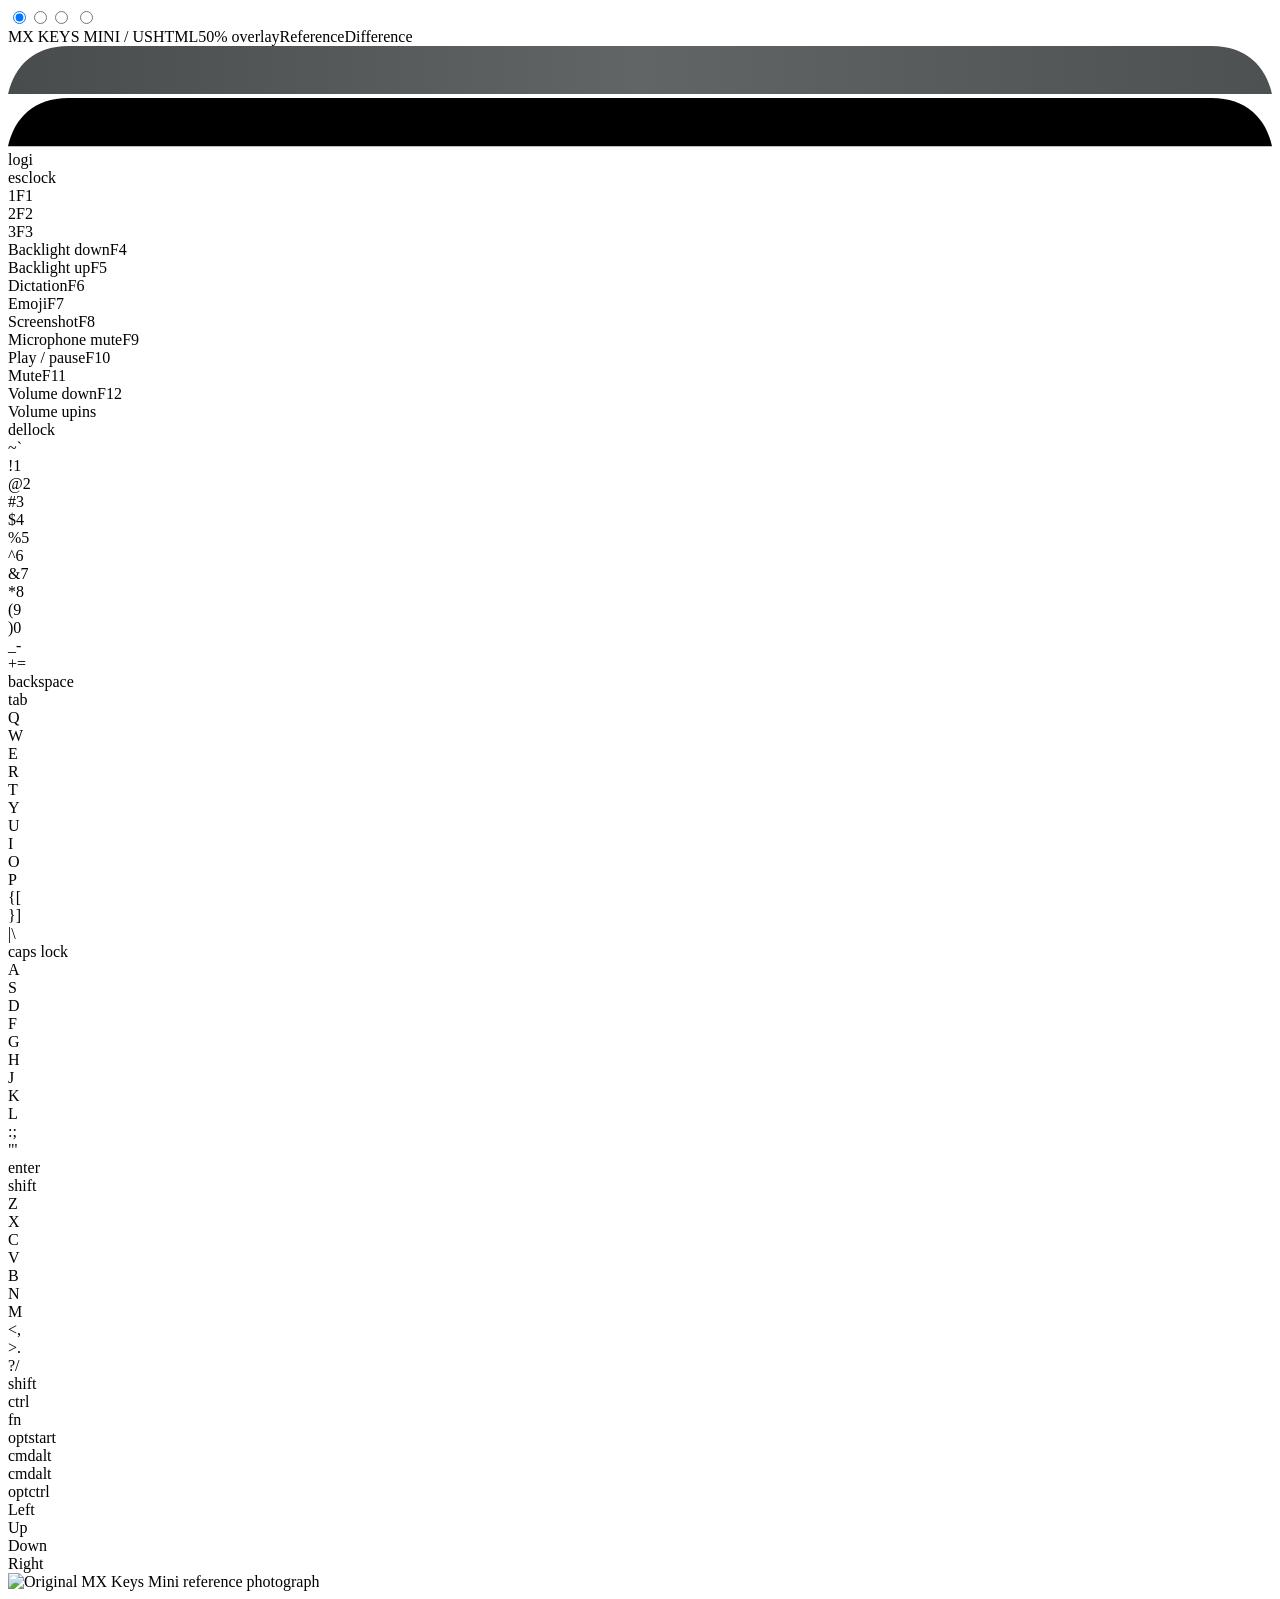
==== keyboard-layout/tools/layout-template.html @ f069ff0d "keyboard layout" ====
<!doctype html>
<html lang="en"><head><meta charset="utf-8"><meta name="viewport" content="width=device-width, initial-scale=1"><title>MX Keys Mini — layout study</title><link rel="stylesheet" href="style.css"></head>
<body><main><input class="view-input" type="radio" name="view" id="html" checked><input class="view-input" type="radio" name="view" id="overlay"><input class="view-input" type="radio" name="view" id="reference">
<input class="view-input" type="radio" name="view" id="difference"><nav class="comparison" aria-label="Compare keyboard layout"><span>MX KEYS MINI / US</span><label for="html">HTML</label><label for="overlay">50% overlay</label><label for="reference">Reference</label><label for="difference">Difference</label></nav>
<div class="scene"><div class="keyboard" role="img" aria-label="US QWERTY MX Keys Mini keyboard recreated in HTML and CSS"><div class="rail" aria-hidden="true">
  <svg class="rail-surface" viewBox="0 0 1256 48" preserveAspectRatio="none">
    <defs><linearGradient id="rail-metal" x1="0" y1="0" x2="1" y2="0"><stop stop-color="#484c4d"/><stop offset=".5" stop-color="#626565"/><stop offset="1" stop-color="#4d5151"/></linearGradient></defs>
    <path d="M0 48 C6 20 26 0 60 0 H1196 C1230 0 1250 20 1256 48 Z" fill="url(#rail-metal)"/>
  </svg>
  <svg class="rail-border" viewBox="0 0 1256 48" preserveAspectRatio="none">
    <path class="rail-rim" d="M0 48 C6 20 26 0 60 0 H1196 C1230 0 1250 20 1256 48"/>
    <path class="rail-seam" d="M0 47.5 H1256"/>
  </svg>
  <span>logi</span><i></i>
</div><div class="chassis"></div>
<div class="key function" style="--x:28.0;--y:75;--w:78;--h:60"><span>esc</span><span class="secondary">lock</span></div>
<div class="key function" style="--x:115.5;--y:75;--w:78;--h:60"><span>1</span><span class="secondary">F1</span></div>
<div class="key function" style="--x:203.0;--y:75;--w:78;--h:60"><span>2</span><span class="secondary">F2</span></div>
<div class="key function" style="--x:290.5;--y:75;--w:78;--h:60"><span>3</span><span class="secondary">F3</span></div>
<div class="key function" style="--x:378.0;--y:75;--w:78;--h:60"><span>Backlight down</span><span class="secondary">F4</span></div>
<div class="key function" style="--x:465.5;--y:75;--w:78;--h:60"><span>Backlight up</span><span class="secondary">F5</span></div>
<div class="key function" style="--x:553.0;--y:75;--w:78;--h:60"><span>Dictation</span><span class="secondary">F6</span></div>
<div class="key function" style="--x:640.5;--y:75;--w:78;--h:60"><span>Emoji</span><span class="secondary">F7</span></div>
<div class="key function" style="--x:728.0;--y:75;--w:78;--h:60"><span>Screenshot</span><span class="secondary">F8</span></div>
<div class="key function" style="--x:815.5;--y:75;--w:78;--h:60"><span>Microphone mute</span><span class="secondary">F9</span></div>
<div class="key function" style="--x:903.0;--y:75;--w:78;--h:60"><span>Play / pause</span><span class="secondary">F10</span></div>
<div class="key function" style="--x:990.5;--y:75;--w:78;--h:60"><span>Mute</span><span class="secondary">F11</span></div>
<div class="key function" style="--x:1078.0;--y:75;--w:78;--h:60"><span>Volume down</span><span class="secondary">F12</span></div>
<div class="key function" style="--x:1165.5;--y:75;--w:78;--h:60"><span>Volume up</span><span class="secondary">ins</span></div>
<div class="key function" style="--x:1253.0;--y:75;--w:78;--h:60"><span>del</span><span class="secondary">lock</span></div>
<div class="key " style="--x:28.0;--y:145;--w:78;--h:78"><span>~</span><span class="secondary">`</span></div>
<div class="key " style="--x:115.5;--y:145;--w:78;--h:78"><span>!</span><span class="secondary">1</span></div>
<div class="key " style="--x:203.0;--y:145;--w:78;--h:78"><span>@</span><span class="secondary">2</span></div>
<div class="key " style="--x:290.5;--y:145;--w:78;--h:78"><span>#</span><span class="secondary">3</span></div>
<div class="key " style="--x:378.0;--y:145;--w:78;--h:78"><span>$</span><span class="secondary">4</span></div>
<div class="key " style="--x:465.5;--y:145;--w:78;--h:78"><span>%</span><span class="secondary">5</span></div>
<div class="key " style="--x:553.0;--y:145;--w:78;--h:78"><span>^</span><span class="secondary">6</span></div>
<div class="key " style="--x:640.5;--y:145;--w:78;--h:78"><span>&amp;</span><span class="secondary">7</span></div>
<div class="key " style="--x:728.0;--y:145;--w:78;--h:78"><span>*</span><span class="secondary">8</span></div>
<div class="key " style="--x:815.5;--y:145;--w:78;--h:78"><span>(</span><span class="secondary">9</span></div>
<div class="key " style="--x:903.0;--y:145;--w:78;--h:78"><span>)</span><span class="secondary">0</span></div>
<div class="key " style="--x:990.5;--y:145;--w:78;--h:78"><span>_</span><span class="secondary">-</span></div>
<div class="key " style="--x:1078.0;--y:145;--w:78;--h:78"><span>+</span><span class="secondary">=</span></div>
<div class="key backspace" style="--x:1166;--y:145;--w:166;--h:78"><span>backspace</span></div>
<div class="key label left" style="--x:28;--y:233;--w:122;--h:78"><span>tab</span></div>
<div class="key letter" style="--x:159.0;--y:233;--w:78;--h:78"><span>Q</span></div>
<div class="key letter" style="--x:246.5;--y:233;--w:78;--h:78"><span>W</span></div>
<div class="key letter" style="--x:334.0;--y:233;--w:78;--h:78"><span>E</span></div>
<div class="key letter" style="--x:421.5;--y:233;--w:78;--h:78"><span>R</span></div>
<div class="key letter" style="--x:509.0;--y:233;--w:78;--h:78"><span>T</span></div>
<div class="key letter" style="--x:596.5;--y:233;--w:78;--h:78"><span>Y</span></div>
<div class="key letter" style="--x:684.0;--y:233;--w:78;--h:78"><span>U</span></div>
<div class="key letter" style="--x:771.5;--y:233;--w:78;--h:78"><span>I</span></div>
<div class="key letter" style="--x:859.0;--y:233;--w:78;--h:78"><span>O</span></div>
<div class="key letter" style="--x:946.5;--y:233;--w:78;--h:78"><span>P</span></div>
<div class="key " style="--x:1034;--y:233;--w:78;--h:78"><span>{</span><span class="secondary">[</span></div>
<div class="key " style="--x:1121;--y:233;--w:78;--h:78"><span>}</span><span class="secondary">]</span></div>
<div class="key " style="--x:1209;--y:233;--w:123;--h:78"><span>|</span><span class="secondary">\</span></div>
<div class="key label left caps" style="--x:28;--y:321;--w:144;--h:78"><span>caps lock</span></div>
<div class="key letter" style="--x:181.0;--y:321;--w:78;--h:78"><span>A</span></div>
<div class="key letter" style="--x:268.5;--y:321;--w:78;--h:78"><span>S</span></div>
<div class="key letter" style="--x:356.0;--y:321;--w:78;--h:78"><span>D</span></div>
<div class="key letter homing" style="--x:443.5;--y:321;--w:78;--h:78"><span>F</span></div>
<div class="key letter" style="--x:531.0;--y:321;--w:78;--h:78"><span>G</span></div>
<div class="key letter" style="--x:618.5;--y:321;--w:78;--h:78"><span>H</span></div>
<div class="key letter homing" style="--x:706.0;--y:321;--w:78;--h:78"><span>J</span></div>
<div class="key letter" style="--x:793.5;--y:321;--w:78;--h:78"><span>K</span></div>
<div class="key letter" style="--x:881.0;--y:321;--w:78;--h:78"><span>L</span></div>
<div class="key " style="--x:968.5;--y:321;--w:78;--h:78"><span>:</span><span class="secondary">;</span></div>
<div class="key " style="--x:1056;--y:321;--w:78;--h:78"><span>&quot;</span><span class="secondary">&#x27;</span></div>
<div class="key label right" style="--x:1144;--y:321;--w:188;--h:78"><span>enter</span></div>
<div class="key label left" style="--x:28;--y:409;--w:188;--h:78"><span>shift</span></div>
<div class="key letter" style="--x:225.0;--y:409;--w:78;--h:78"><span>Z</span></div>
<div class="key letter" style="--x:312.5;--y:409;--w:78;--h:78"><span>X</span></div>
<div class="key letter" style="--x:400.0;--y:409;--w:78;--h:78"><span>C</span></div>
<div class="key letter" style="--x:487.5;--y:409;--w:78;--h:78"><span>V</span></div>
<div class="key letter" style="--x:575.0;--y:409;--w:78;--h:78"><span>B</span></div>
<div class="key letter" style="--x:662.5;--y:409;--w:78;--h:78"><span>N</span></div>
<div class="key letter" style="--x:750.0;--y:409;--w:78;--h:78"><span>M</span></div>
<div class="key " style="--x:837.5;--y:409;--w:78;--h:78"><span>&lt;</span><span class="secondary">,</span></div>
<div class="key " style="--x:925.0;--y:409;--w:78;--h:78"><span>&gt;</span><span class="secondary">.</span></div>
<div class="key " style="--x:1012.5;--y:409;--w:78;--h:78"><span>?</span><span class="secondary">/</span></div>
<div class="key label right" style="--x:1100;--y:409;--w:232;--h:78"><span>shift</span></div>
<div class="key modifier" style="--x:28;--y:497;--w:89;--h:78"><span>ctrl</span></div>
<div class="key modifier" style="--x:127;--y:497;--w:78;--h:78"><span>fn</span></div>
<div class="key modifier" style="--x:215;--y:497;--w:78;--h:78"><span>opt</span><span class="secondary">start</span></div>
<div class="key modifier" style="--x:303;--y:497;--w:89;--h:78"><span>cmd</span><span class="secondary">alt</span></div>
<div class="key modifier space" style="--x:402;--y:497;--w:474;--h:78"><span></span></div>
<div class="key modifier" style="--x:885;--y:497;--w:89;--h:78"><span>cmd</span><span class="secondary">alt</span></div>
<div class="key modifier" style="--x:983;--y:497;--w:78;--h:78"><span>opt</span><span class="secondary">ctrl</span></div>
<div class="key arrow" style="--x:1069;--y:536;--w:78;--h:39"><span>Left</span></div>
<div class="key arrow up" style="--x:1157;--y:497;--w:78;--h:39"><span>Up</span></div>
<div class="key arrow down" style="--x:1157;--y:536;--w:78;--h:39"><span>Down</span></div>
<div class="key arrow" style="--x:1244;--y:536;--w:88;--h:39"><span>Right</span></div></div><img class="reference" src="reference.webp" width="2443" height="1374" alt="Original MX Keys Mini reference photograph"></div></main><script src="effects.js"></script></body></html>
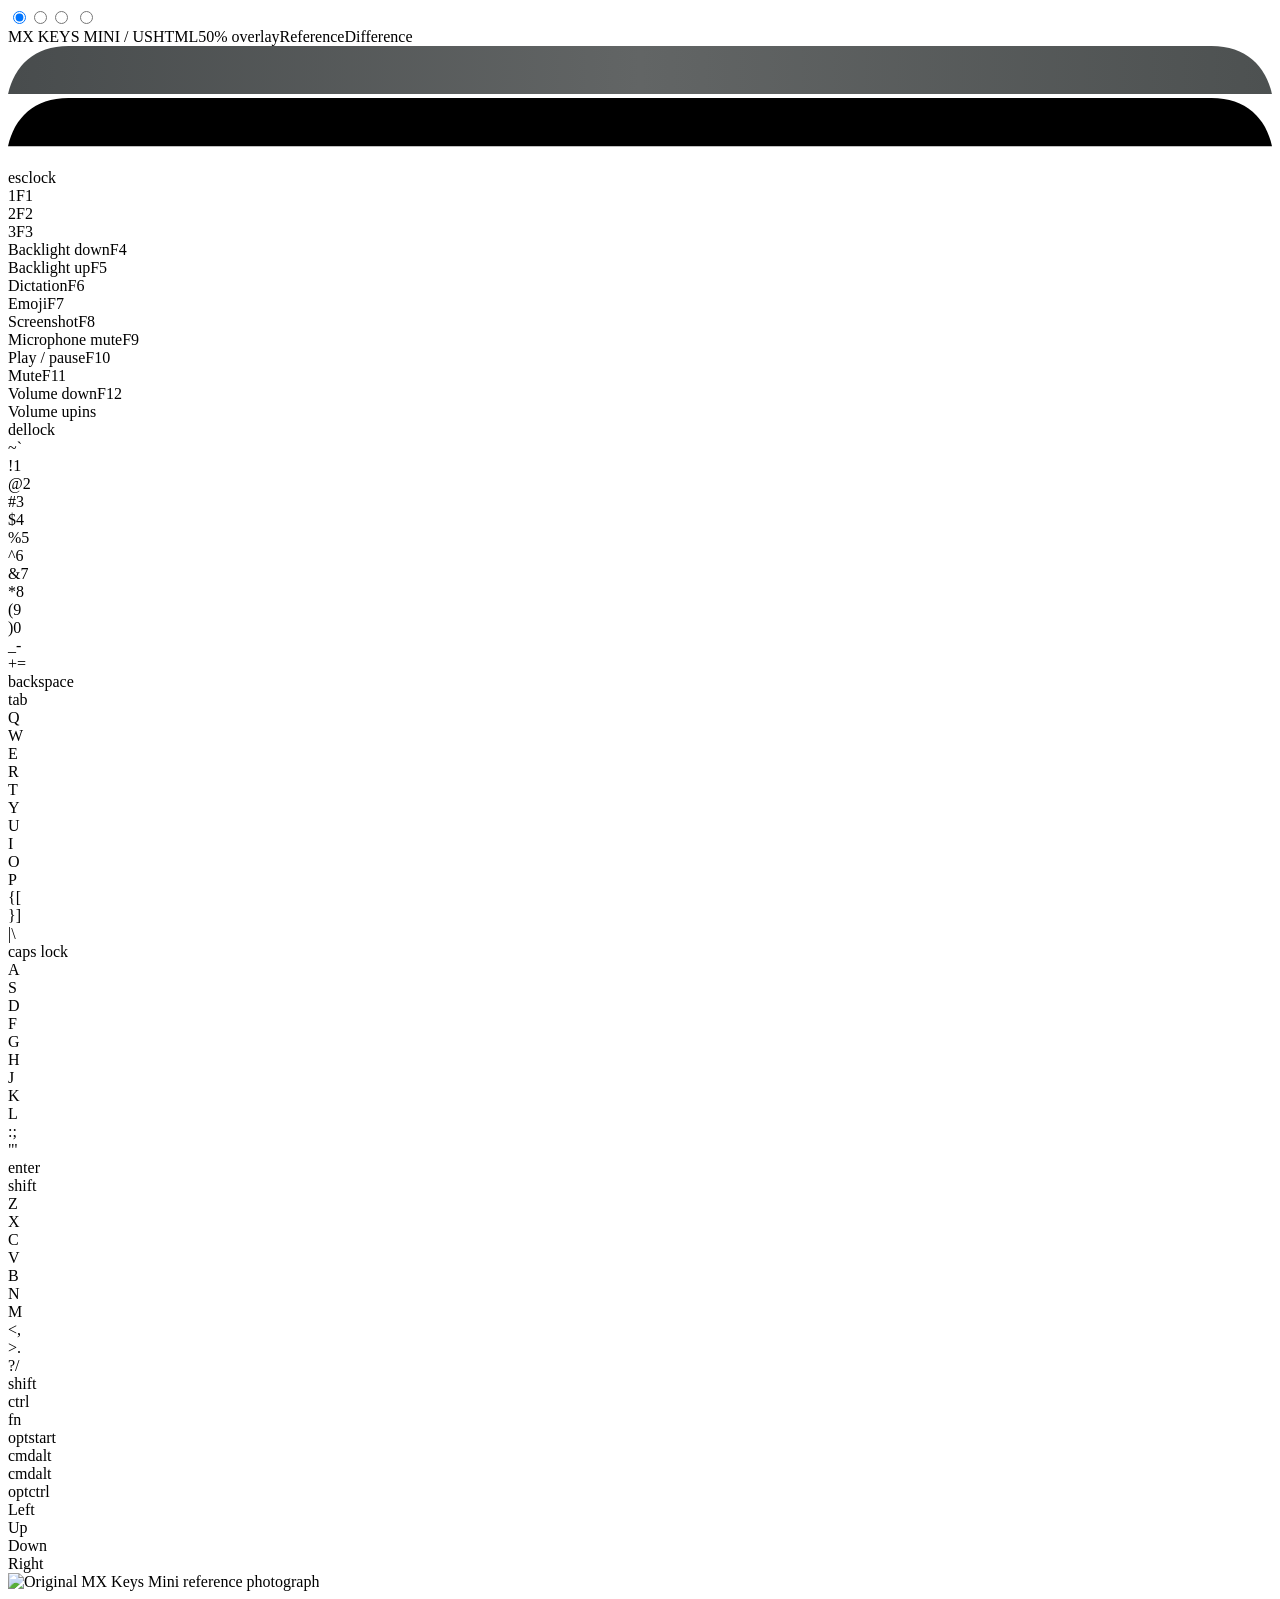
==== commit 0462b500: "logi" ====
--- a/keyboard-layout/tools/layout-template.html
+++ b/keyboard-layout/tools/layout-template.html
@@ -11,7 +11,7 @@
     <path class="rail-rim" d="M0 48 C6 20 26 0 60 0 H1196 C1230 0 1250 20 1256 48"/>
     <path class="rail-seam" d="M0 47.5 H1256"/>
   </svg>
-  <span>logi</span><i></i>
+  <img class="rail-logo" src="assets/icons/logi.png" alt=""><i></i>
 </div><div class="chassis"></div>
 <div class="key function" style="--x:28.0;--y:75;--w:78;--h:60"><span>esc</span><span class="secondary">lock</span></div>
 <div class="key function" style="--x:115.5;--y:75;--w:78;--h:60"><span>1</span><span class="secondary">F1</span></div>
